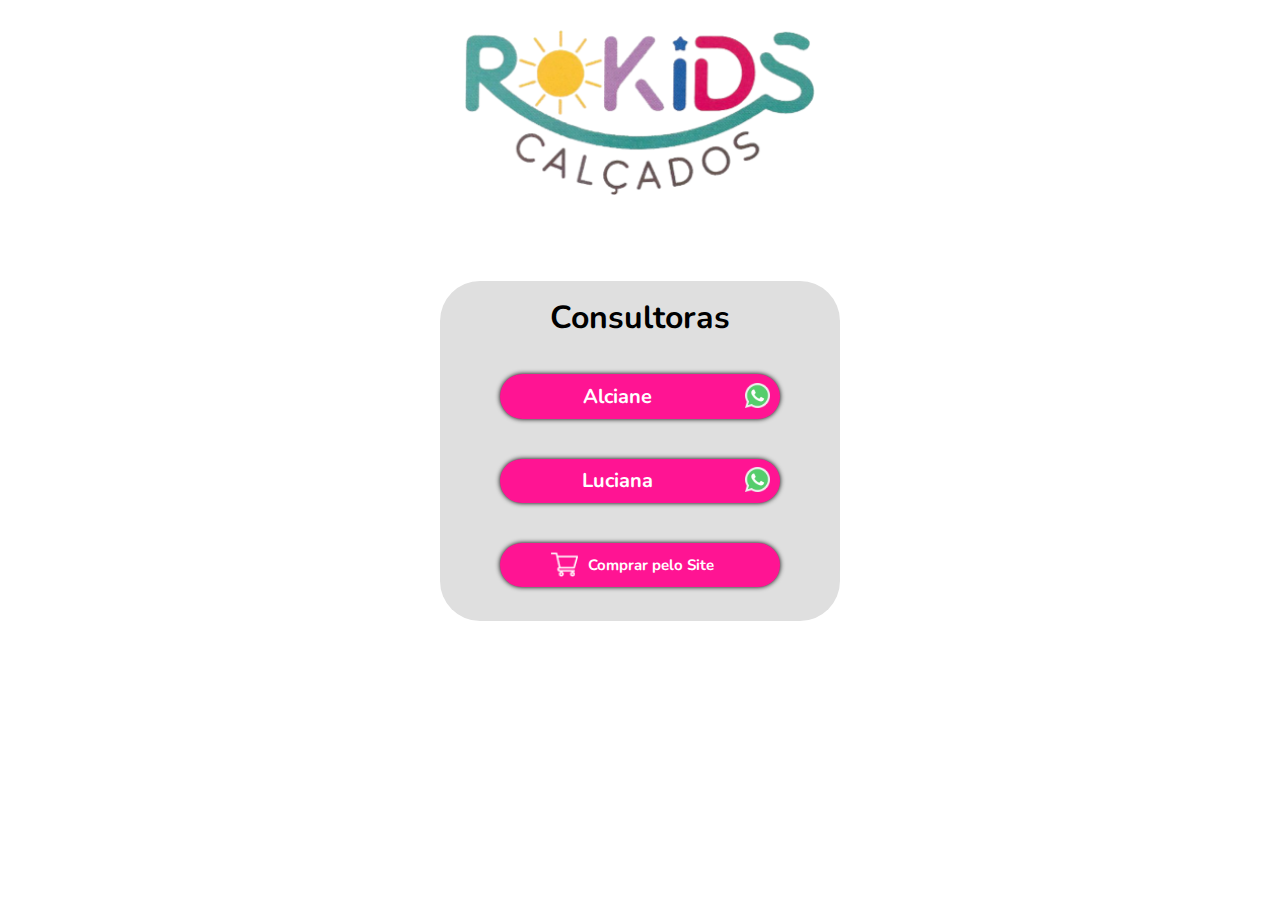
==== lp-rokids/index.html @ 7ddb901e "nome pasta -> lp-rokids" ====
<!DOCTYPE html>
<html lang="pt-br">

<head>
    <meta charset="UTF-8">
    <meta name="viewport" content="width=device-width, initial-scale=1.0">
    <title>Rokids</title>
    <link rel="shortcut icon" href="rokids.ico" type="image/x-icon">
    <style>

        @import url('https://fonts.googleapis.com/css2?family=Nunito:wght@300;500;700&display=swap');

        * {
            margin: 0;
            padding: 0;
            font-family: 'Nunito', sans-serif;
        }

        body {
            background-color: white;
        }


        main {
            background-color: rgb(223, 223, 223);
            margin: auto;
            margin-top: 50px;
            width: 70%;
            max-width: 400px;
            height: 340px;
            border-radius: 40px;
        }

        h1 {
            color: black;
            text-align: center;
            padding-block: 15px;
            font-size: 2em;
            width: 100%;
        }

        a {
            text-decoration: none;
        }

        .div-botao-alciane {
            width: 70%;
            height: 13%;
            margin: auto;
            padding: 20px;
        }

        .botao-alciane {
            background-color: deeppink;
            border: none;
            box-shadow: 0px 0px 5px black;
            border-radius: 40px;
            margin: auto;
            width: 100%;
            height: 100%;
            cursor: pointer;
            font-weight: bold;
            font-size: 20px;
            color: white;
        }

        .wpp-icon {
            width: 25px;
            float: right;
            padding-inline: 10px;
        }

        .botao-alciane:hover {
            background-color: white;
            transition: 0.5s;
            color: deeppink;
        }

        .div-botao-luciana {
            width: 70%;
            height: 13%;
            margin: auto;
            padding-block: 20px;
        }

        .botao-luciana {
            background-color: deeppink;
            border: none;
            box-shadow: 0px 0px 5px black;
            border-radius: 40px;
            width: 100%;
            height: 100%;
            cursor: pointer;
            font-weight: bold;
            font-size: 20px;
            color: white;
        }

        .wpp-icon-2 {
            width: 25px;
            float: right;
            padding-inline: 10px;
        }

        .botao-luciana:hover {
            background-color: white;
            transition: 0.5s;
            color: deeppink;
        }

        .div-botao-site {
            width: 70%;
            height: 13%;
            margin: auto;
            padding-block: 20px;
        }

        .botao-site {
            background-color: deeppink;
            border: none;
            box-shadow: 0px 0px 5px black;
            border-radius: 40px;
            width: 100%;
            height: 100%;
            cursor: pointer;
            font-weight: bold;
            font-size: 15px;
            color: white;
            display: flex;
            justify-content: center;
            align-items: center;
        }

        .botao-site:hover {
            background-color: purple;
            transition: 0.5s;
        }

        .carrinho {
            width: 27px;
            margin-right: 10px;
            margin-left: -15px;
        }

        img {
            margin: auto;
            width: 100%;
        }

        .div-img {
            margin: auto;
            padding: 30px;
            min-width: 100px;
            max-width: 350px;
        }
    </style>
</head>

<body>
    <div class="div-img">
        <img src="rokids-logo.png" alt="rokids-logo">
    </div>
    <main>
        <h1>Consultoras</h1>
        <div class="div-botao-alciane">
            <a href="https://wa.me/5566992568813?text=Oi%21+Quero+conhecer+os+produtos+da+RoKids%21">
                <button class="botao-alciane">
                    Alciane
                    <img src="wpp-icon.png" alt="wpp-icon" class="wpp-icon">
                </button>
            </a>
        </div>
        <div class="div-botao-luciana">
            <a href="https://wa.me/5566992025241?text=Oi%21+Quero+conhecer+os+produtos+da+RoKids%21">
                <button class="botao-luciana">
                    Luciana
                    <img src="wpp-icon.png" alt="wpp-icon" class="wpp-icon-2">
                </button>
            </a>
        </div>
        <div class="div-botao-site">
            <a href="https://www.rokids.com.br">
                <button class="botao-site">
                    <img src="carrinho-2.png" alt="carrinho" class="carrinho">
                    Comprar pelo Site
                </button>
            </a>
        </div>
    </main>
</body>

</html>
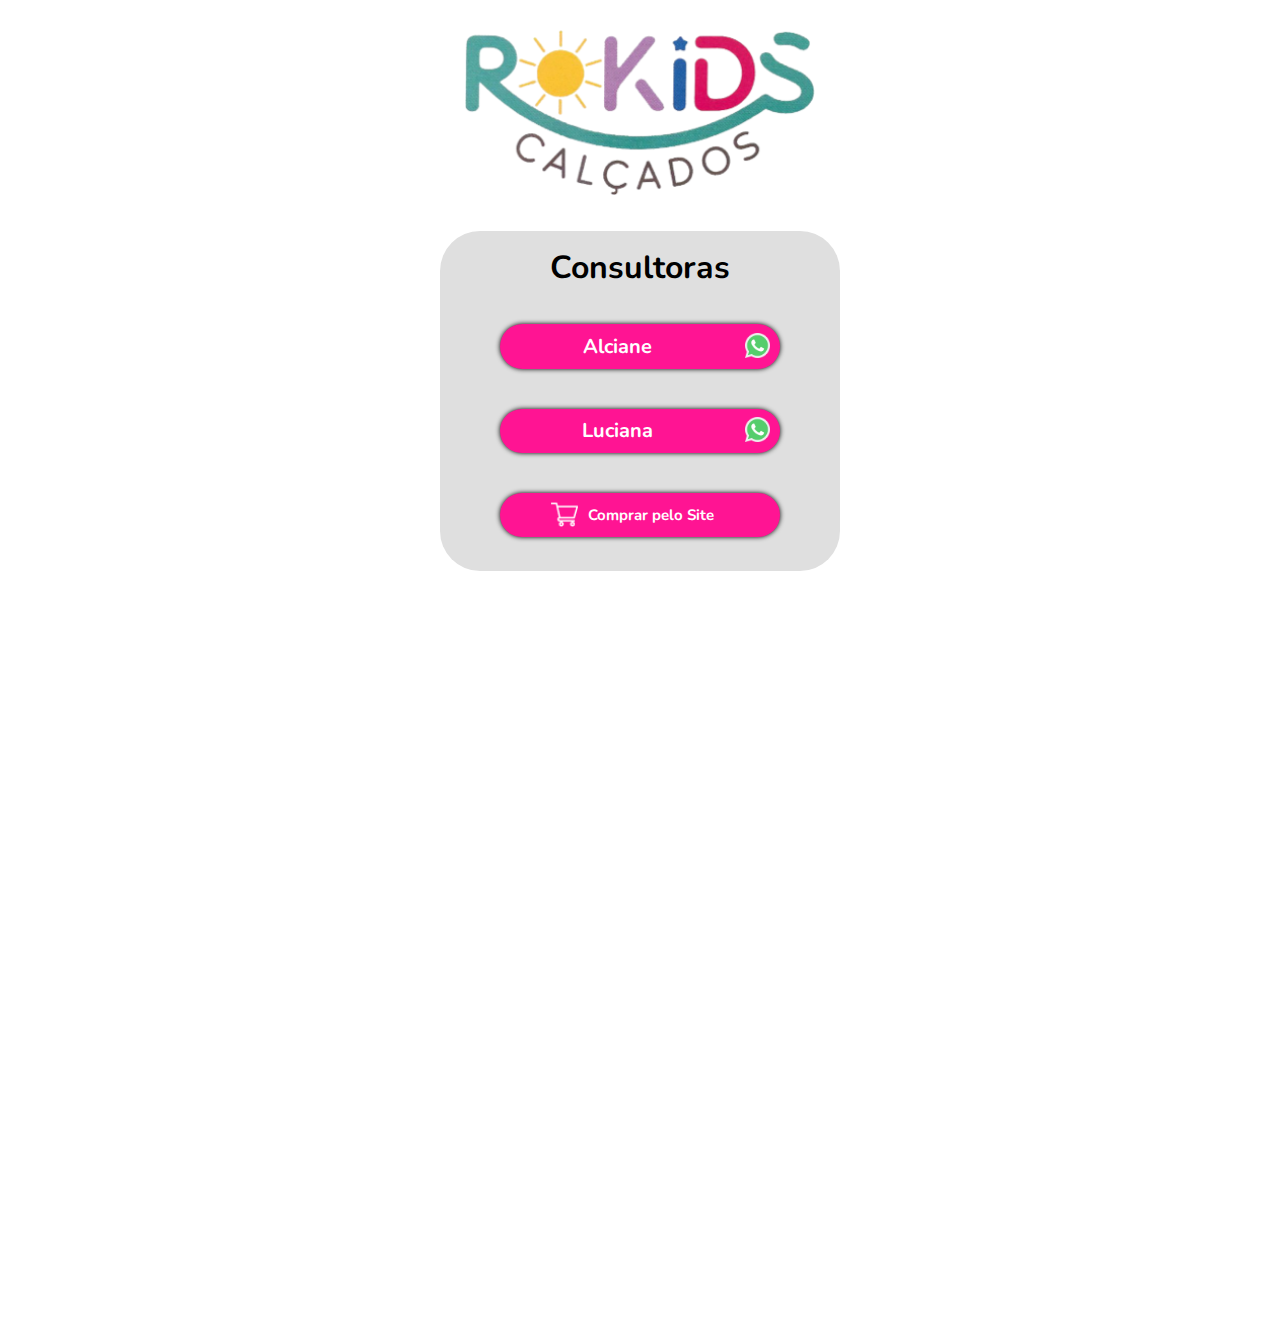
==== commit c370f9fc: "vídeo rokids responsivo" ====
--- a/lp-rokids/index.html
+++ b/lp-rokids/index.html
@@ -24,7 +24,8 @@
         main {
             background-color: rgb(223, 223, 223);
             margin: auto;
-            margin-top: 50px;
+            margin-top: 0px;
+            margin-bottom: 50px;
             width: 70%;
             max-width: 400px;
             height: 340px;
@@ -152,6 +153,26 @@
             padding: 30px;
             min-width: 100px;
             max-width: 350px;
+        }
+
+        .container-video {
+            width: 100%;
+            margin: 0;
+        }
+
+        .div-video {
+            margin: auto;
+            position: relative;
+            padding-top: 56.25%;
+            max-width: 1080px;
+        }
+
+        .div-video > iframe {
+            position: absolute;
+            top: 5%;
+            left: 5%;
+            width: 90%;
+            height: 90%;
         }
     </style>
 </head>
@@ -187,6 +208,15 @@
             </a>
         </div>
     </main>
+    <div class="container-video">
+        <div class="div-video">
+            <iframe src="https://www.youtube.com/embed/Vvr6hL2R9jw" title="YouTube video player"
+            frameborder="0"
+            allow="accelerometer; autoplay; clipboard-write; encrypted-media; gyroscope; picture-in-picture; web-share"
+            allowfullscreen>
+            </iframe>
+        </div>
+    </div>
 </body>
 
 </html>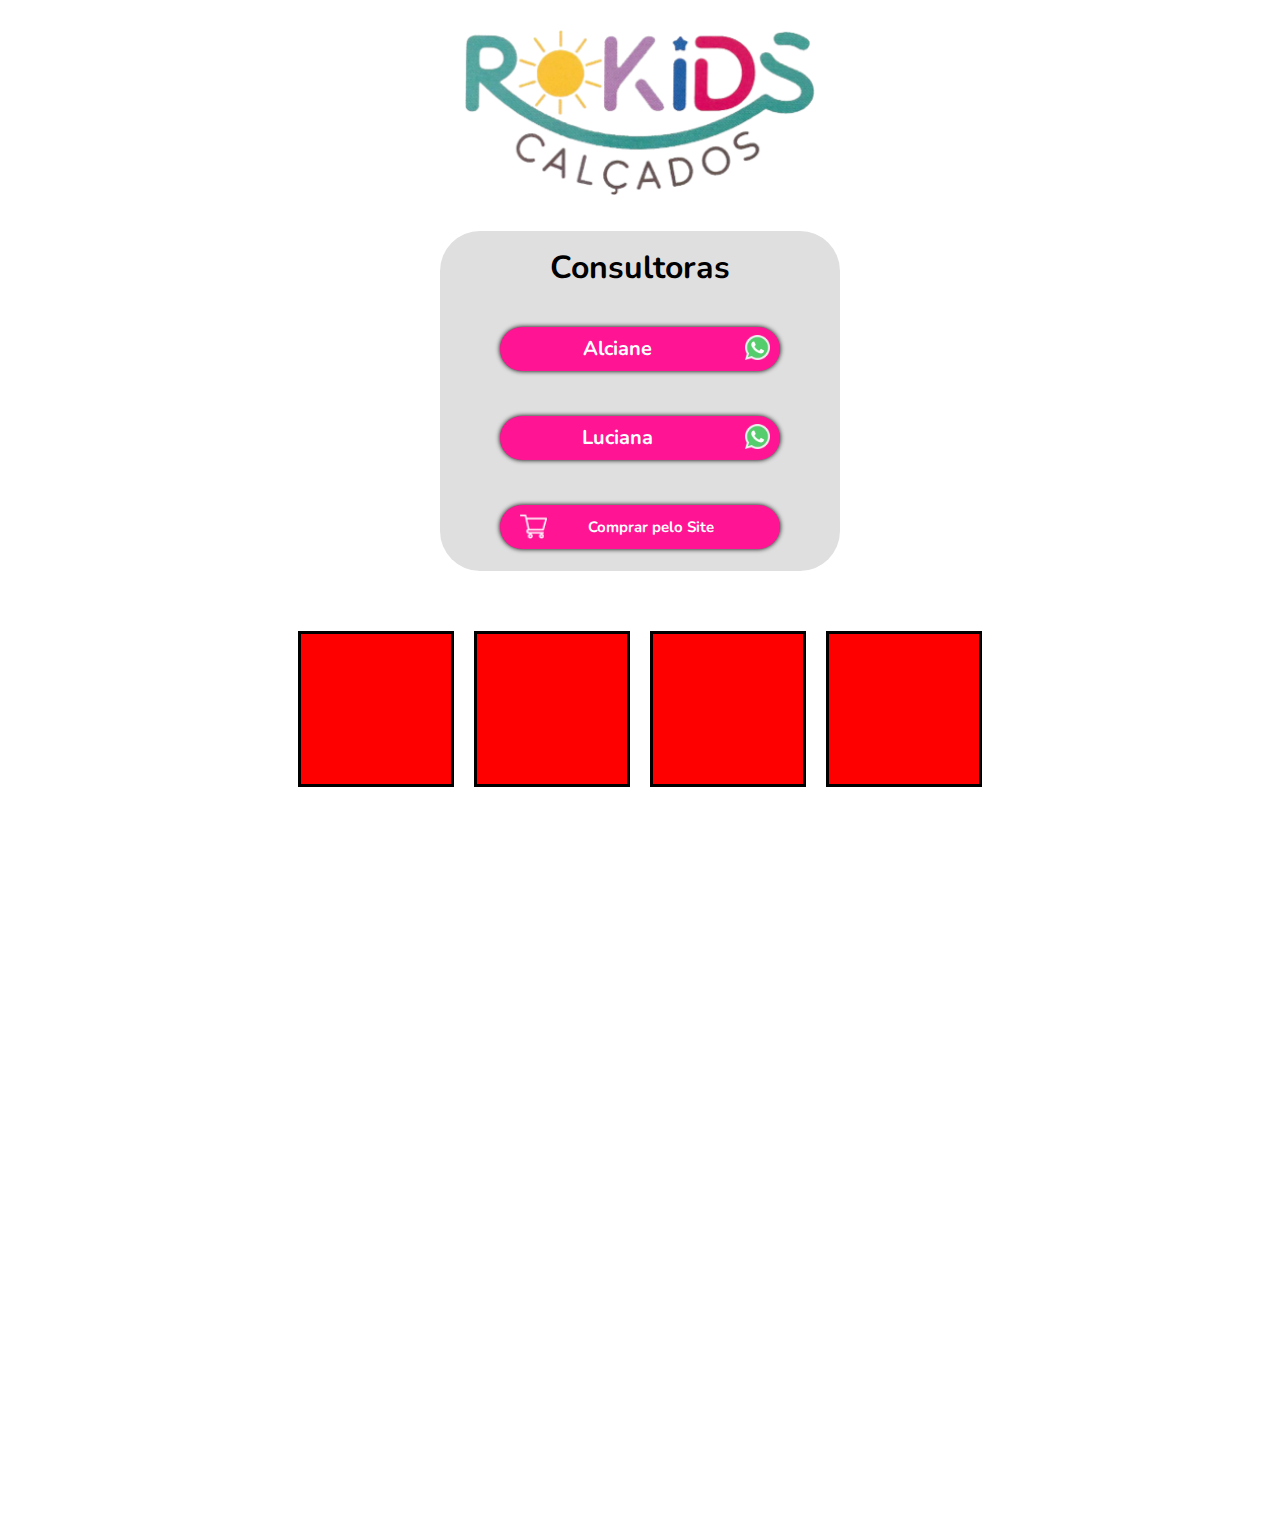
==== commit d1afd18a: "box dos produtos adicionadas" ====
--- a/lp-rokids/index.html
+++ b/lp-rokids/index.html
@@ -6,175 +6,7 @@
     <meta name="viewport" content="width=device-width, initial-scale=1.0">
     <title>Rokids</title>
     <link rel="shortcut icon" href="rokids.ico" type="image/x-icon">
-    <style>
-
-        @import url('https://fonts.googleapis.com/css2?family=Nunito:wght@300;500;700&display=swap');
-
-        * {
-            margin: 0;
-            padding: 0;
-            font-family: 'Nunito', sans-serif;
-        }
-
-        body {
-            background-color: white;
-        }
-
-
-        main {
-            background-color: rgb(223, 223, 223);
-            margin: auto;
-            margin-top: 0px;
-            margin-bottom: 50px;
-            width: 70%;
-            max-width: 400px;
-            height: 340px;
-            border-radius: 40px;
-        }
-
-        h1 {
-            color: black;
-            text-align: center;
-            padding-block: 15px;
-            font-size: 2em;
-            width: 100%;
-        }
-
-        a {
-            text-decoration: none;
-        }
-
-        .div-botao-alciane {
-            width: 70%;
-            height: 13%;
-            margin: auto;
-            padding: 20px;
-        }
-
-        .botao-alciane {
-            background-color: deeppink;
-            border: none;
-            box-shadow: 0px 0px 5px black;
-            border-radius: 40px;
-            margin: auto;
-            width: 100%;
-            height: 100%;
-            cursor: pointer;
-            font-weight: bold;
-            font-size: 20px;
-            color: white;
-        }
-
-        .wpp-icon {
-            width: 25px;
-            float: right;
-            padding-inline: 10px;
-        }
-
-        .botao-alciane:hover {
-            background-color: white;
-            transition: 0.5s;
-            color: deeppink;
-        }
-
-        .div-botao-luciana {
-            width: 70%;
-            height: 13%;
-            margin: auto;
-            padding-block: 20px;
-        }
-
-        .botao-luciana {
-            background-color: deeppink;
-            border: none;
-            box-shadow: 0px 0px 5px black;
-            border-radius: 40px;
-            width: 100%;
-            height: 100%;
-            cursor: pointer;
-            font-weight: bold;
-            font-size: 20px;
-            color: white;
-        }
-
-        .wpp-icon-2 {
-            width: 25px;
-            float: right;
-            padding-inline: 10px;
-        }
-
-        .botao-luciana:hover {
-            background-color: white;
-            transition: 0.5s;
-            color: deeppink;
-        }
-
-        .div-botao-site {
-            width: 70%;
-            height: 13%;
-            margin: auto;
-            padding-block: 20px;
-        }
-
-        .botao-site {
-            background-color: deeppink;
-            border: none;
-            box-shadow: 0px 0px 5px black;
-            border-radius: 40px;
-            width: 100%;
-            height: 100%;
-            cursor: pointer;
-            font-weight: bold;
-            font-size: 15px;
-            color: white;
-            display: flex;
-            justify-content: center;
-            align-items: center;
-        }
-
-        .botao-site:hover {
-            background-color: purple;
-            transition: 0.5s;
-        }
-
-        .carrinho {
-            width: 27px;
-            margin-right: 10px;
-            margin-left: -15px;
-        }
-
-        img {
-            margin: auto;
-            width: 100%;
-        }
-
-        .div-img {
-            margin: auto;
-            padding: 30px;
-            min-width: 100px;
-            max-width: 350px;
-        }
-
-        .container-video {
-            width: 100%;
-            margin: 0;
-        }
-
-        .div-video {
-            margin: auto;
-            position: relative;
-            padding-top: 56.25%;
-            max-width: 1080px;
-        }
-
-        .div-video > iframe {
-            position: absolute;
-            top: 5%;
-            left: 5%;
-            width: 90%;
-            height: 90%;
-        }
-    </style>
+    <link rel="stylesheet" href="style.css">
 </head>
 
 <body>
@@ -203,17 +35,32 @@
             <a href="https://www.rokids.com.br">
                 <button class="botao-site">
                     <img src="carrinho-2.png" alt="carrinho" class="carrinho">
-                    Comprar pelo Site
+                    <p>Comprar pelo Site</p>
+                    <div></div>
                 </button>
             </a>
         </div>
     </main>
+    <div class="container-produtos">        
+        <div class="produto">
+            
+        </div>
+        <div class="produto">
+
+        </div>
+        <div class="produto">
+
+        </div>
+        <div class="produto">
+
+        </div>
+        
+    </div>
     <div class="container-video">
         <div class="div-video">
-            <iframe src="https://www.youtube.com/embed/Vvr6hL2R9jw" title="YouTube video player"
-            frameborder="0"
-            allow="accelerometer; autoplay; clipboard-write; encrypted-media; gyroscope; picture-in-picture; web-share"
-            allowfullscreen>
+            <iframe src="https://www.youtube.com/embed/Vvr6hL2R9jw" title="YouTube video player" frameborder="0"
+                allow="accelerometer; autoplay; clipboard-write; encrypted-media; gyroscope; picture-in-picture; web-share"
+                allowfullscreen>
             </iframe>
         </div>
     </div>
--- a/lp-rokids/style.css
+++ b/lp-rokids/style.css
@@ -0,0 +1,200 @@
+@import url('https://fonts.googleapis.com/css2?family=Nunito:wght@300;500;700&display=swap');
+
+* {
+    margin: 0;
+    padding: 0;
+    font-family: 'Nunito', sans-serif;
+}
+
+body {
+    background-color: white;
+}
+
+img {
+    margin: auto;
+    width: 100%;
+}
+
+.div-img {
+    margin: auto;
+    padding: 30px;
+    min-width: 100px;
+    max-width: 350px;
+}
+
+main {
+    background-color: rgb(223, 223, 223);
+    margin: auto;
+    margin-top: 0px;
+    margin-bottom: 50px;
+    width: 70%;
+    min-width: 200px;
+    max-width: 400px;
+    height: 340px;
+    border-radius: 40px;
+    display: flex;
+    flex-direction: column;
+}
+
+h1 {
+    color: black;
+    text-align: center;
+    padding-block: 15px;
+    font-size: 2em;
+    width: 100%;
+}
+
+a {
+    text-decoration: none;
+}
+
+.div-botao-alciane {
+    width: 70%;
+    height: 13%;
+    min-width: 160px;
+    margin: auto;
+    padding-block: 20px;
+}
+
+.botao-alciane {
+    background-color: deeppink;
+    border: none;
+    box-shadow: 0px 0px 5px black;
+    border-radius: 40px;
+    margin: auto;
+    width: 100%;
+    height: 100%;
+    cursor: pointer;
+    font-weight: bold;
+    font-size: 20px;
+    color: white;
+}
+
+.wpp-icon {
+    width: 25px;
+    float: right;
+    padding-inline: 10px;
+}
+
+.botao-alciane:hover {
+    background-color: white;
+    transition: 0.5s;
+    color: deeppink;
+}
+
+.div-botao-luciana {
+    width: 70%;
+    height: 13%;
+    min-width: 160px;
+    margin: auto;
+    padding-block: 20px;
+}
+
+.botao-luciana {
+    background-color: deeppink;
+    border: none;
+    box-shadow: 0px 0px 5px black;
+    border-radius: 40px;
+    width: 100%;
+    height: 100%;
+    cursor: pointer;
+    font-weight: bold;
+    font-size: 20px;
+    color: white;
+}
+
+.wpp-icon-2 {
+    width: 25px;
+    float: right;
+    padding-inline: 10px;
+}
+
+.botao-luciana:hover {
+    background-color: white;
+    transition: 0.5s;
+    color: deeppink;
+}
+
+.div-botao-site {
+    width: 70%;
+    height: 13%;
+    margin: auto;
+    padding-block: 20px;
+    min-width: 160px;
+}
+
+.botao-site {
+    background-color: deeppink;
+    border: none;
+    box-shadow: 0px 0px 5px black;
+    border-radius: 40px;
+    width: 100%;
+    height: 100%;
+    cursor: pointer;
+    font-weight: bold;
+    display: flex;
+    align-items: center;
+    flex-wrap: nowrap;
+}
+
+.botao-site:hover {
+    background-color: purple;
+    transition: 0.5s;
+}
+
+.carrinho {
+    width: 27px;
+    margin: auto;
+    align-self: flex-start;
+}
+
+.botao-site>p {
+    font-size: 15px;
+    color: white;
+    font-weight: bold;
+    align-self: center;
+    margin: auto;
+    white-space: nowrap;
+}
+
+.botao-site>div {
+    width: 5px;
+    height: 27px;
+    margin: auto;
+}
+
+.container-video {
+    width: 100%;
+    margin: 0;
+}
+
+.div-video {
+    margin: auto;
+    position: relative;
+    padding-top: 56.25%;
+    max-width: 1080px;
+}
+
+.div-video>iframe {
+    position: absolute;
+    top: 5%;
+    left: 5%;
+    width: 90%;
+    height: 90%;
+}
+
+.container-produtos {
+    width: 100%;
+    margin: 0;
+    display: flex;
+    flex-flow: row wrap;
+    justify-content: center;
+}
+
+.produto {
+    margin: 10px;
+    background-color: red;
+    width: 150px;
+    height: 150px;
+    border: 3px solid black;
+}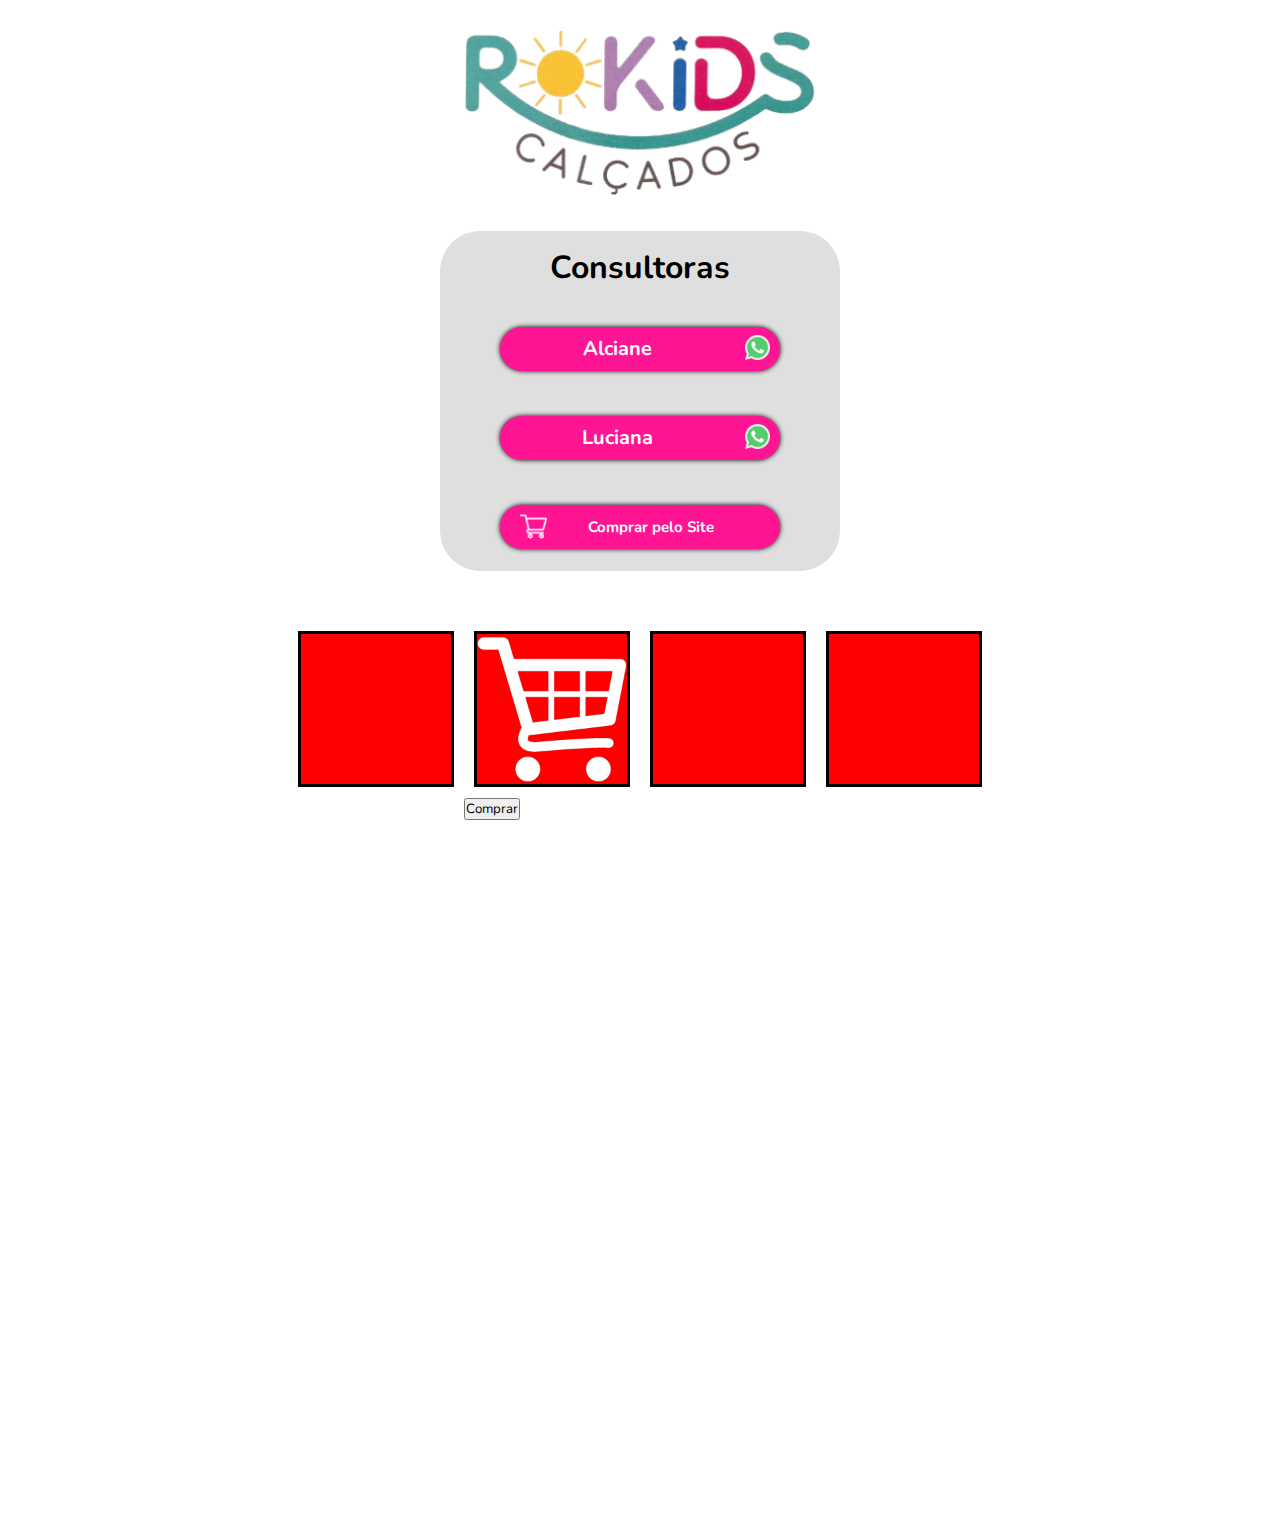
==== commit 1a6f1a99: "imagens na pasta rokids" ====
--- a/lp-rokids/index.html
+++ b/lp-rokids/index.html
@@ -10,8 +10,10 @@
 </head>
 
 <body>
-    <div class="div-img">
-        <img src="rokids-logo.png" alt="rokids-logo">
+    <div class="container-img">
+        <div class="div-img">
+            <img src="rokids/rokids-logo.png" alt="rokids-logo">
+        </div>
     </div>
     <main>
         <h1>Consultoras</h1>
@@ -19,7 +21,7 @@
             <a href="https://wa.me/5566992568813?text=Oi%21+Quero+conhecer+os+produtos+da+RoKids%21">
                 <button class="botao-alciane">
                     Alciane
-                    <img src="wpp-icon.png" alt="wpp-icon" class="wpp-icon">
+                    <img src="rokids/wpp-icon.png" alt="wpp-icon" class="wpp-icon">
                 </button>
             </a>
         </div>
@@ -27,14 +29,14 @@
             <a href="https://wa.me/5566992025241?text=Oi%21+Quero+conhecer+os+produtos+da+RoKids%21">
                 <button class="botao-luciana">
                     Luciana
-                    <img src="wpp-icon.png" alt="wpp-icon" class="wpp-icon-2">
+                    <img src="rokids/wpp-icon.png" alt="wpp-icon" class="wpp-icon-2">
                 </button>
             </a>
         </div>
         <div class="div-botao-site">
             <a href="https://www.rokids.com.br">
                 <button class="botao-site">
-                    <img src="carrinho-2.png" alt="carrinho" class="carrinho">
+                    <img src="rokids/carrinho-2.png" alt="carrinho" class="carrinho">
                     <p>Comprar pelo Site</p>
                     <div></div>
                 </button>
@@ -42,11 +44,18 @@
         </div>
     </main>
     <div class="container-produtos">        
-        <div class="produto">
+        <div>
+            <div class="produto">
             
+            </div>
         </div>
-        <div class="produto">
-
+        <div class="produto-botao">
+            <div class="produto">
+                <img src="rokids/carrinho.png" alt="">
+            </div>
+            <a href="#">
+                <button class="botao-comprar">Comprar</button>
+            </a>
         </div>
         <div class="produto">
 
@@ -64,6 +73,7 @@
             </iframe>
         </div>
     </div>
+    <script src="script.js"></script>
 </body>
 
 </html>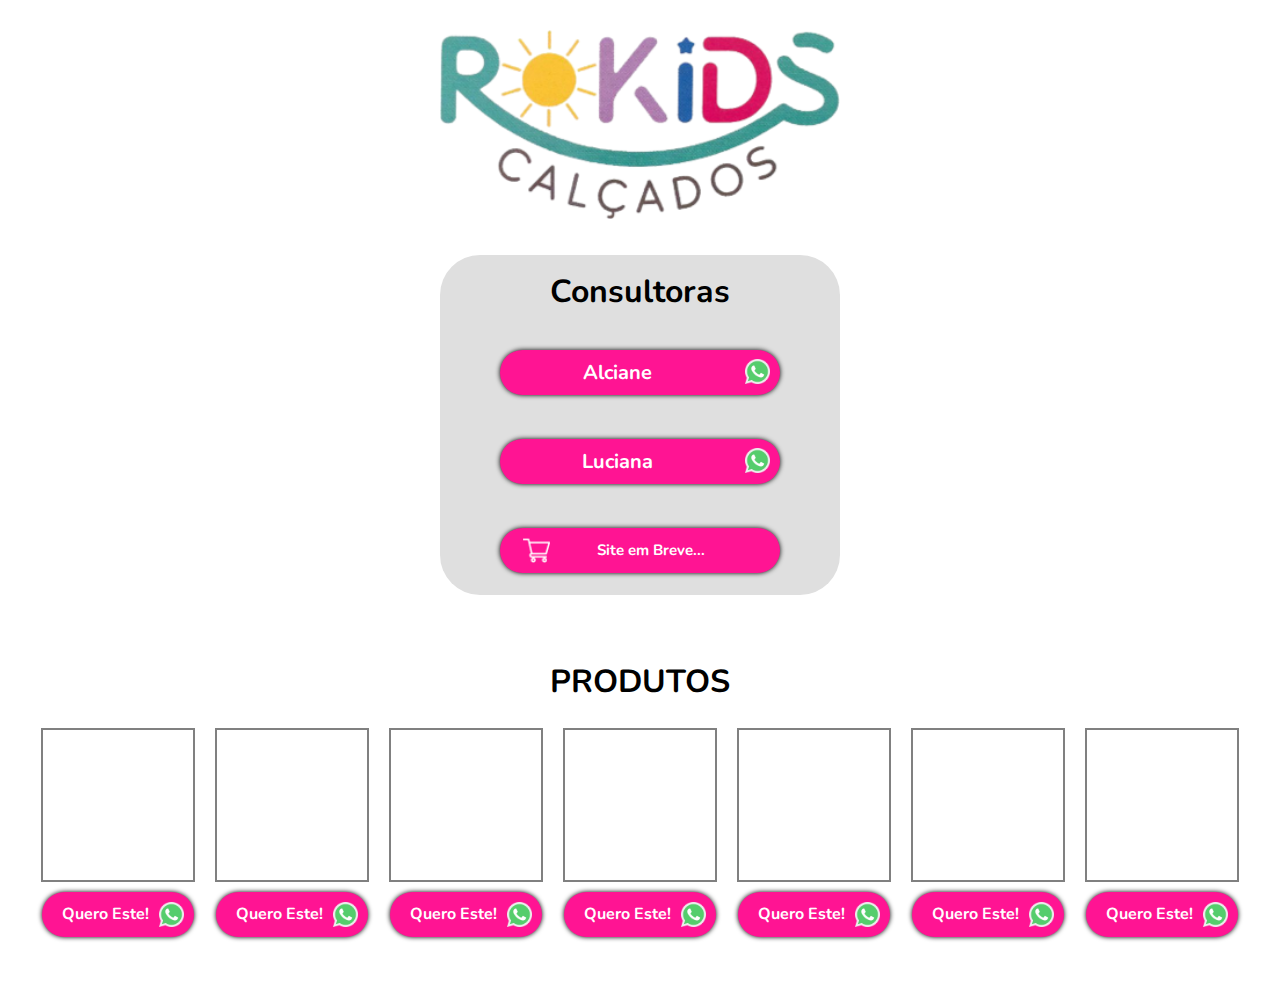
==== commit e65a9435: "link do wpp dos produtos" ====
--- a/lp-rokids/index.html
+++ b/lp-rokids/index.html
@@ -5,7 +5,7 @@
     <meta charset="UTF-8">
     <meta name="viewport" content="width=device-width, initial-scale=1.0">
     <title>Rokids</title>
-    <link rel="shortcut icon" href="rokids.ico" type="image/x-icon">
+    <link rel="shortcut icon" href="rokids/rokids.ico" type="image/x-icon">
     <link rel="stylesheet" href="style.css">
 </head>
 
@@ -37,43 +37,93 @@
             <a href="https://www.rokids.com.br">
                 <button class="botao-site">
                     <img src="rokids/carrinho-2.png" alt="carrinho" class="carrinho">
-                    <p>Comprar pelo Site</p>
+                    <p>Site em Breve...</p>
                     <div></div>
                 </button>
             </a>
         </div>
     </main>
-    <div class="container-produtos">        
-        <div>
+    <h1>PRODUTOS</h1>
+    <div class="container-produtos">
+        <div class="produto-botao">
             <div class="produto">
-            
+                <img src="rokids/calçado-1.jpg" alt="">
             </div>
+            <a href="https://api.whatsapp.com/send?phone=5566992025241&text=Oi!%20Tenho%20Interesse%20no%20Sapato%20Inf.%20Branco/Napa%20Denver%20Neo%20(94460)">
+                <button class="botao-comprar">
+                    <p>Quero Este!</p>
+                    <img class="wpp-comprar" src="rokids/wpp-icon.png" alt="">
+                </button>
+            </a>
         </div>
         <div class="produto-botao">
             <div class="produto">
-                <img src="rokids/carrinho.png" alt="">
+                <img src="rokids/calçado-2.jpg" alt="">
             </div>
-            <a href="#">
-                <button class="botao-comprar">Comprar</button>
+            <a href="https://api.whatsapp.com/send?phone=5566992025241&text=Oi!%20Tenho%20Interesse%20no%20Sapato%20Inf.%20Preto/Napa%20Denver%20Neo%20(94450)">
+                <button class="botao-comprar">
+                    <p>Quero Este!</p>
+                    <img class="wpp-comprar" src="rokids/wpp-icon.png" alt="">
+                </button>
             </a>
         </div>
-        <div class="produto">
+        <div class="produto-botao">
+            <div class="produto">
+                <img src="rokids/calçado-3.jpg" alt="">
+            </div>
+            <a href="https://api.whatsapp.com/send?phone=5566992025241&text=Oi!%20Tenho%20interesse%20no%20Sapato%20Inf.%20Marinho/Lycra%20Speed%20(94340)">
+                <button class="botao-comprar">
+                    <p>Quero Este!</p>
+                    <img class="wpp-comprar" src="rokids/wpp-icon.png" alt="">
+                </button>
+            </a>
+        </div>
+        <div class="produto-botao">
+            <div class="produto">
+                <img src="rokids/calçado-6.jpg" alt="">
+            </div>
+            <a href="https://api.whatsapp.com/send?phone=5566992025241&text=Oi!%20Tenho%20Interesse%20no%20Sapato%20Inf.%20Preto/Napa%20Pele%20Strech%20(94350)">
+                <button class="botao-comprar">
+                    <p>Quero Este!</p>
+                    <img class="wpp-comprar" src="rokids/wpp-icon.png" alt="">
+                </button>
+            </a>
+        </div>
+        <div class="produto-botao">
+            <div class="produto">
+                <img src="rokids/calçado-5.jpg" alt="">
+            </div>
+            <a href="https://api.whatsapp.com/send?phone=5566992025241&text=Oi!%20Tenho%20Interesse%20no%20Sapato%20Inf.%20Caf%C3%A9/Napa%20Denver%20Neo%20(94430)">
+                <button class="botao-comprar">
+                    <p>Quero Este!</p>
+                    <img class="wpp-comprar" src="rokids/wpp-icon.png" alt="">
+                </button>
+            </a>
+        </div>
+        <div class="produto-botao">
+            <div class="produto">
+                <img src="rokids/calçado-4.jpg" alt="">
+            </div>
+            <a href="https://api.whatsapp.com/send?phone=5566992025241&text=Oi!%20Tenho%20Interesse%20no%20Sapato%20Inf.%20Preto/Napa%20Denver%20Neo%20(94440)">
+                <button class="botao-comprar">
+                    <p>Quero Este!</p>
+                    <img class="wpp-comprar" src="rokids/wpp-icon.png" alt="">
+                </button>
+            </a>
+        </div>
+        <div class="produto-botao">
+            <div class="produto">
+                <img src="rokids/calçado-7.jpg" alt="">
+            </div>
+            <a href="https://api.whatsapp.com/send?phone=5566992025241&text=Oi!%20Tenho%20Interesse%20no%20T%C3%AAnis%20Cano%20Alto%20Estrela%20Star/Preto%20Gliter%20(94270)">
+                <button class="botao-comprar">
+                    <p>Quero Este!</p>
+                    <img class="wpp-comprar" src="rokids/wpp-icon.png" alt="">
+                </button>
+            </a>
+        </div>
 
-        </div>
-        <div class="produto">
-
-        </div>
-        
     </div>
-    <div class="container-video">
-        <div class="div-video">
-            <iframe src="https://www.youtube.com/embed/Vvr6hL2R9jw" title="YouTube video player" frameborder="0"
-                allow="accelerometer; autoplay; clipboard-write; encrypted-media; gyroscope; picture-in-picture; web-share"
-                allowfullscreen>
-            </iframe>
-        </div>
-    </div>
-    <script src="script.js"></script>
 </body>
 
 </html>--- a/lp-rokids/style.css
+++ b/lp-rokids/style.css
@@ -10,16 +10,27 @@
     background-color: white;
 }
 
+button {
+    cursor: pointer;
+}
+
+.container-img {
+    margin: 0;
+    width: 100%;
+    display: flex;
+    justify-content: center;
+}
+
+.div-img {
+    max-width: 400px;
+    width: 100%;
+    margin: auto;
+    padding: 30px;
+}
+
 img {
     margin: auto;
     width: 100%;
-}
-
-.div-img {
-    margin: auto;
-    padding: 30px;
-    min-width: 100px;
-    max-width: 350px;
 }
 
 main {
@@ -46,6 +57,7 @@
 
 a {
     text-decoration: none;
+    color: black;
 }
 
 .div-botao-alciane {
@@ -193,8 +205,40 @@
 
 .produto {
     margin: 10px;
-    background-color: red;
+    background-color: white;
     width: 150px;
     height: 150px;
-    border: 3px solid black;
+    border: 2px solid grey;
+}
+
+.produto-botao {
+    display: flex;
+    flex-flow: column wrap;
+    justify-content: center;
+    align-items: center;
+    margin-block-end: 50px;
+}
+
+.botao-comprar {
+    display: flex;
+    align-items: center;
+    justify-content: center;
+    margin: auto;
+    background-color: deeppink;
+    border: none;
+    border-radius: 30px;
+    padding: 10px;
+    font-weight: 700;
+    box-shadow: 0 0 5px black;
+}
+
+.botao-comprar p {
+    color: white;
+    font-size: 1.2em;
+    padding-left: 10px;
+}
+
+.wpp-comprar {
+    max-width: 25px;
+    margin-inline-start: 10px;
 }